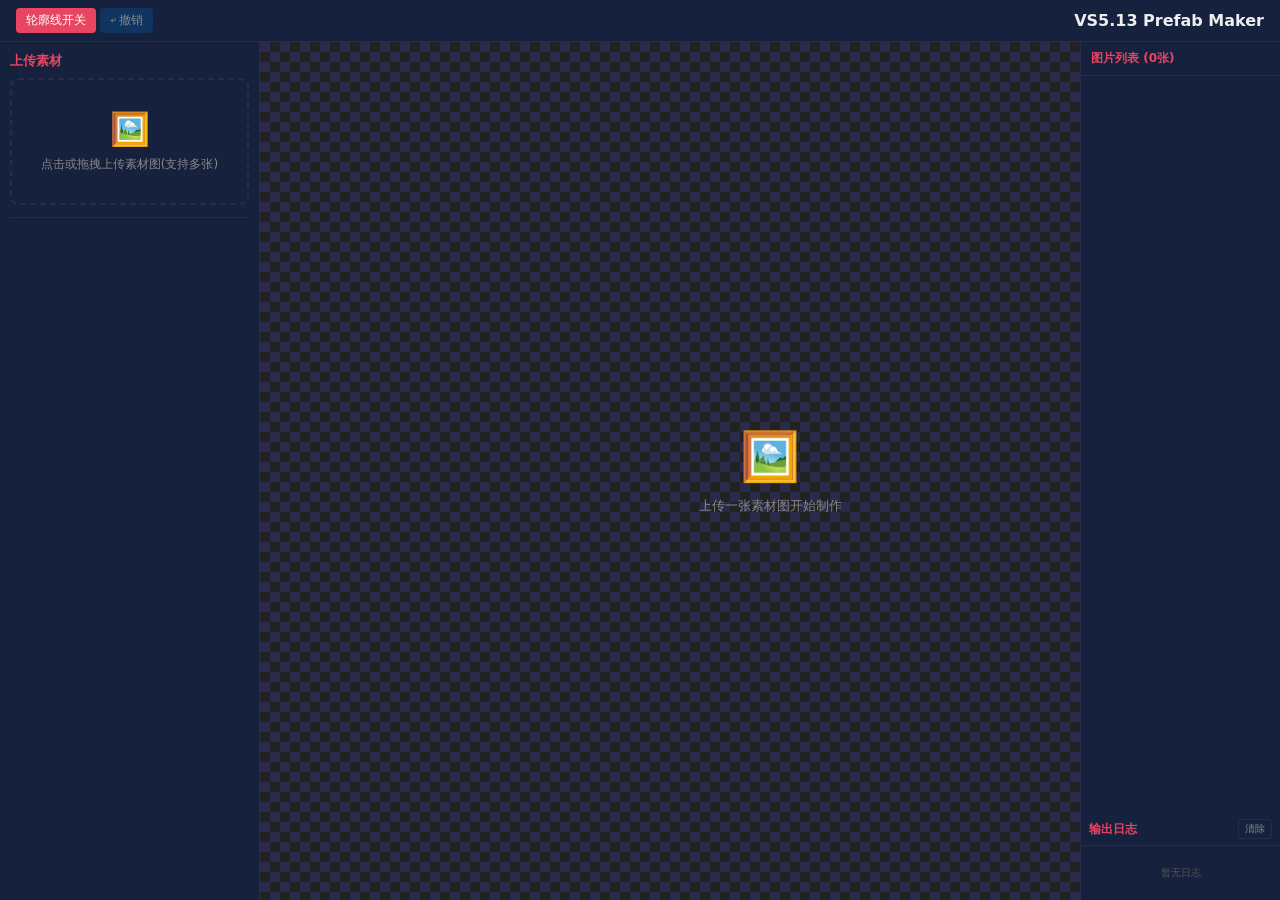
==== VD 5.14/index.html @ d61320be "Add v5.11-3 and VD 5.14 projects" ====
<!DOCTYPE html>
<html lang="zh-CN">
<head>
    <meta charset="UTF-8">
    <meta name="viewport" content="width=device-width, initial-scale=1.0">
    <title>VD5.14 Batch Prefab Maker</title>
    <link rel="stylesheet" href="css/style.css?v=5.174">
</head>
<body>
    <div id="app-container"></div>
    <script src="js/core/module-loader.js?v=5.174"></script>
    <script src="js/modules/prefab-maker.js?v=5.174"></script>
    <script src="js/main.js?v=5.174"></script>
</body>
</html>
---- VD 5.14/css/style.css ----
/* ============================================
   VS5.13 Cocos Prefab Maker - 样式
   ============================================ */

:root {
    --bg: #1a1a2e;
    --bg2: #16213e;
    --bg3: #0f3460;
    --accent: #e94560;
    --accent2: #00c853;
    --text: #eee;
    --text2: #888;
    --border: #2a2a4a;
    --font: "Segoe UI", "PingFang SC", "Microsoft YaHei", system-ui, sans-serif;
}

*, *::before, *::after { margin: 0; padding: 0; box-sizing: border-box; }

html, body {
    width: 100%; height: 100%;
    overflow: hidden;
    font-family: var(--font);
    font-size: 13px;
    color: var(--text);
    background: var(--bg);
    -webkit-font-smoothing: antialiased;
}

::-webkit-scrollbar { width: 4px; height: 4px; }
::-webkit-scrollbar-track { background: transparent; }
::-webkit-scrollbar-thumb { background: rgba(255,220,180,0.12); border-radius: 2px; }

/* Overlay */
.tt-overlay {
    position: fixed; top: 0; left: 0; right: 0; bottom: 0;
    background: var(--bg);
    z-index: 1000;
    display: flex; flex-direction: column;
}

.tt-header {
    display: flex; align-items: center; justify-content: space-between;
    padding: 8px 16px; background: var(--bg2); border-bottom: 1px solid var(--border);
    flex-shrink: 0;
}

.tt-header button {
    background: var(--bg3); border: none; color: var(--text2);
    padding: 4px 10px; border-radius: 4px; cursor: pointer; font-size: 12px;
}

.tt-header button:hover { background: var(--accent); color: #fff; }
.tt-header button.active { background: var(--accent); color: #fff; }

.tt-app {
    display: flex; flex: 1; overflow: hidden;
}

.tt-sidebar {
    width: 260px; min-width: 260px;
    overflow-y: auto; overflow-x: hidden;
    background: var(--bg2); border-right: 1px solid var(--border);
    padding: 10px;
}

.tt-main {
    flex: 1; display: flex; align-items: center; justify-content: center;
    position: relative; overflow: hidden;
    background: repeating-conic-gradient(#222 0% 25%, #2a2a4a 0% 50%) 0 0 / 20px 20px;
}

.tt-canvas-wrapper {
    position: relative; overflow: auto; width: 100%; height: 100%;
}

.tt-main canvas { position: absolute; top: 0; left: 0; image-rendering: auto; }
.tt-main canvas:first-child { z-index: 1; }
.tt-main .tt-overlay-canvas { z-index: 2; }

.tt-section {
    margin-bottom: 12px; padding-bottom: 12px; border-bottom: 1px solid var(--border);
}

.tt-step-title {
    font-size: 13px; font-weight: 600; color: var(--accent);
    margin-bottom: 8px;
}

.tt-btn {
    padding: 5px 12px; border: 1px solid var(--border); border-radius: 4px;
    cursor: pointer; font-size: 12px; background: var(--bg3); color: var(--text);
    transition: .15s; width: 100%; margin-top: 4px;
}

.tt-btn:hover { background: var(--accent); color: #fff; border-color: var(--accent); }
.tt-btn-primary { background: var(--accent); color: #fff; border-color: var(--accent); }
.tt-btn-primary:hover { opacity: 0.85; }

.tt-btn-sm { padding: 3px 8px; font-size: 11px; }

.tt-input-group { margin-bottom: 6px; }
.tt-input-group label { display: block; font-size: 11px; color: var(--text2); margin-bottom: 2px; }

.tt-input-group input[type="text"],
.tt-input-group input[type="number"],
.tt-input-group select {
    width: 100%; padding: 4px 8px;
    background: var(--bg); border: 1px solid var(--border); border-radius: 4px;
    color: var(--text); font-size: 12px;
}

.tt-input-group input:focus,
.tt-input-group select:focus { border-color: var(--accent); outline: none; }

.tt-range-row { display: flex; align-items: center; gap: 8px; }
.tt-range-row input[type="range"] { flex: 1; }
.tt-range-val { font-size: 11px; color: var(--accent); min-width: 28px; text-align: right; }

.tt-color-pick-row { display: flex; align-items: center; gap: 6px; }
.tt-color-pick-row input[type="color"] { width: 28px; height: 28px; padding: 0; border: none; cursor: pointer; background: none; }

.tt-checkbox-row { display: flex; align-items: center; gap: 6px; font-size: 12px; cursor: pointer; }
.tt-checkbox-row input { accent-color: var(--accent); }

/* Progress bar */
.tt-progress-wrap {
    width: 100%; height: 6px; background: var(--border); border-radius: 3px;
    margin-top: 8px; display: none; overflow: hidden;
}
.tt-progress-bar {
    height: 100%; width: 0%; background: var(--accent2); border-radius: 3px;
    transition: width 0.2s;
}
.tt-progress-text {
    font-size: 10px; color: var(--text2); text-align: center; margin-top: 2px; display: none;
}

/* Toast */
.tt-toast {
    position: fixed; bottom: 30px; left: 50%; transform: translateX(-50%) translateY(20px);
    background: var(--bg3); color: var(--text); padding: 8px 20px;
    border-radius: 8px; font-size: 13px; opacity: 0; transition: .3s;
    z-index: 99999; pointer-events: none;
}
.tt-toast.show { opacity: 1; transform: translateX(-50%) translateY(0); }
.tt-toast.error { background: #c0392b; }

/* Right panel (thumb + log) */
.tt-right-panel {
    position: absolute; right: 0; top: 0; bottom: 0;
    width: 200px; min-width: 200px;
    background: var(--bg2); border-left: 1px solid var(--border);
    display: none; flex-direction: column; z-index: 20;
}
.tt-thumb-section { display: flex; flex-direction: column; flex: 1; min-height: 0; overflow: hidden; }
.tt-thumb-section .tt-thumb-list { flex: 1; overflow-y: auto; padding: 4px 0; }

.tt-rp-header {
    display: flex; align-items: center; justify-content: space-between;
    padding: 8px 10px; border-bottom: 1px solid var(--border); font-weight: 600; color: var(--accent); font-size: 12px;
}


/* Upload zone */
.tt-upload-zone {
    border: 2px dashed var(--border); border-radius: 8px;
    padding: 30px 20px; text-align: center; cursor: pointer;
    color: var(--text2); font-size: 12px; transition: .2s;
}
.tt-upload-zone:hover { border-color: var(--accent); color: var(--text); }
.tt-upload-zone.dragover { border-color: var(--accent2); background: rgba(0,200,83,0.05); }
.tt-upload-zone .tt-icon { font-size: 32px; margin-bottom: 8px; }

/* Info bar */
.tt-info-bar {
    display: flex; gap: 16px; padding: 4px 12px;
    background: var(--bg2); border-top: 1px solid var(--border);
    font-size: 11px; color: var(--text2); flex-shrink: 0;
}
.tt-info-bar .tt-val { color: var(--accent); font-weight: 600; }

/* Canvas hint */
.tt-canvas-hint {
    position: absolute; top: 8px; left: 50%; transform: translateX(-50%);
    font-size: 11px; color: var(--text2); pointer-events: none; z-index: 5;
}

/* Overlay canvas */
.tt-overlay-canvas { position: absolute; top: 0; left: 0; cursor: crosshair; z-index: 3; pointer-events: auto; }

/* Empty state */
.tt-empty-state {
    text-align: center; color: var(--text2);
}
.tt-empty-state .tt-icon { font-size: 48px; margin-bottom: 12px; }

/* Export log */
.tt-log-panel {
    position: absolute; right: 0; top: 0; bottom: 0;
    width: 200px; background: var(--bg2); border-left: 1px solid var(--border);
    display: none; flex-direction: column; z-index: 10;
}
.tt-log-header {
    display: flex; align-items: center; justify-content: space-between;
    padding: 6px 8px; border-bottom: 1px solid var(--border);
    font-size: 12px; font-weight: 600; color: var(--accent); flex-shrink: 0;
}
.tt-log-header button {
    background: none; border: 1px solid var(--border); color: var(--text2);
    font-size: 10px; padding: 2px 6px; border-radius: 3px; cursor: pointer;
}
.tt-log-header button:hover { border-color: var(--accent); color: var(--accent); }
.tt-log-list {
    flex: 1; overflow-y: auto; padding: 4px 0;
}
.tt-log-item {
    padding: 4px 8px; font-size: 10px; border-bottom: 1px solid rgba(255,255,255,0.03);
    line-height: 1.4;
}
.tt-log-item .tt-log-name { color: var(--text); }
.tt-log-item .tt-log-time { color: #555; }
.tt-log-item .tt-log-status { font-weight: 600; }
.tt-log-item .tt-log-status.ok { color: var(--accent2); }
.tt-log-item .tt-log-status.fail { color: var(--accent); }
.tt-log-empty { font-size: 10px; color: #555; text-align: center; padding: 16px; }

/* Thumbnail list */
.tt-thumb-list { display: flex; flex-direction: column; gap: 4px; overflow-y: auto; padding: 4px 0; flex: 1; }
.tt-thumb-item { display: flex; align-items: center; gap: 6px; padding: 6px 8px; border-radius: 4px; cursor: pointer; font-size: 12px; transition: .15s; border: 1px solid transparent; }
.tt-thumb-item:hover { background: rgba(255,255,255,.06); }
.tt-thumb-item.active { background: rgba(233,69,96,.15); border-color: var(--accent); }
.tt-thumb-img { width: 32px; height: 32px; object-fit: cover; border-radius: 3px; flex-shrink: 0; }
.tt-thumb-name { flex: 1; color: var(--text2); overflow: hidden; text-overflow: ellipsis; white-space: nowrap; }
.tt-thumb-del { width: 18px; height: 18px; background: transparent; border: none; color: var(--text2); cursor: pointer; border-radius: 50%; display: flex; align-items: center; justify-content: center; font-size: 14px; }
.tt-thumb-del:hover { background: var(--accent); color: #fff; }
.tt-thumb-badge { font-size: 9px; background: var(--bg3); color: var(--text2); padding: 1px 4px; border-radius: 3px; }

.tt-thumb-item { display: flex; align-items: center; gap: 6px; padding: 4px 6px; border-radius: 4px; cursor: pointer; font-size: 11px; transition: .15s; border: 1px solid transparent; }
.tt-thumb-item:hover { background: rgba(255,255,255,.06); }
.tt-thumb-item.active { background: rgba(233,69,96,.15); border-color: var(--accent); }
.tt-thumb-img { width: 32px; height: 32px; object-fit: cover; border-radius: 3px; flex-shrink: 0; }
.tt-thumb-name { flex: 1; color: var(--text2); overflow: hidden; text-overflow: ellipsis; white-space: nowrap; }
.tt-thumb-del { width: 18px; height: 18px; background: transparent; border: none; color: var(--text2); cursor: pointer; border-radius: 50%; display: flex; align-items: center; justify-content: center; font-size: 14px; }
.tt-thumb-del:hover { background: var(--accent); color: #fff; }
.tt-thumb-badge { font-size: 9px; background: var(--bg3); color: var(--text2); padding: 1px 4px; border-radius: 3px; }
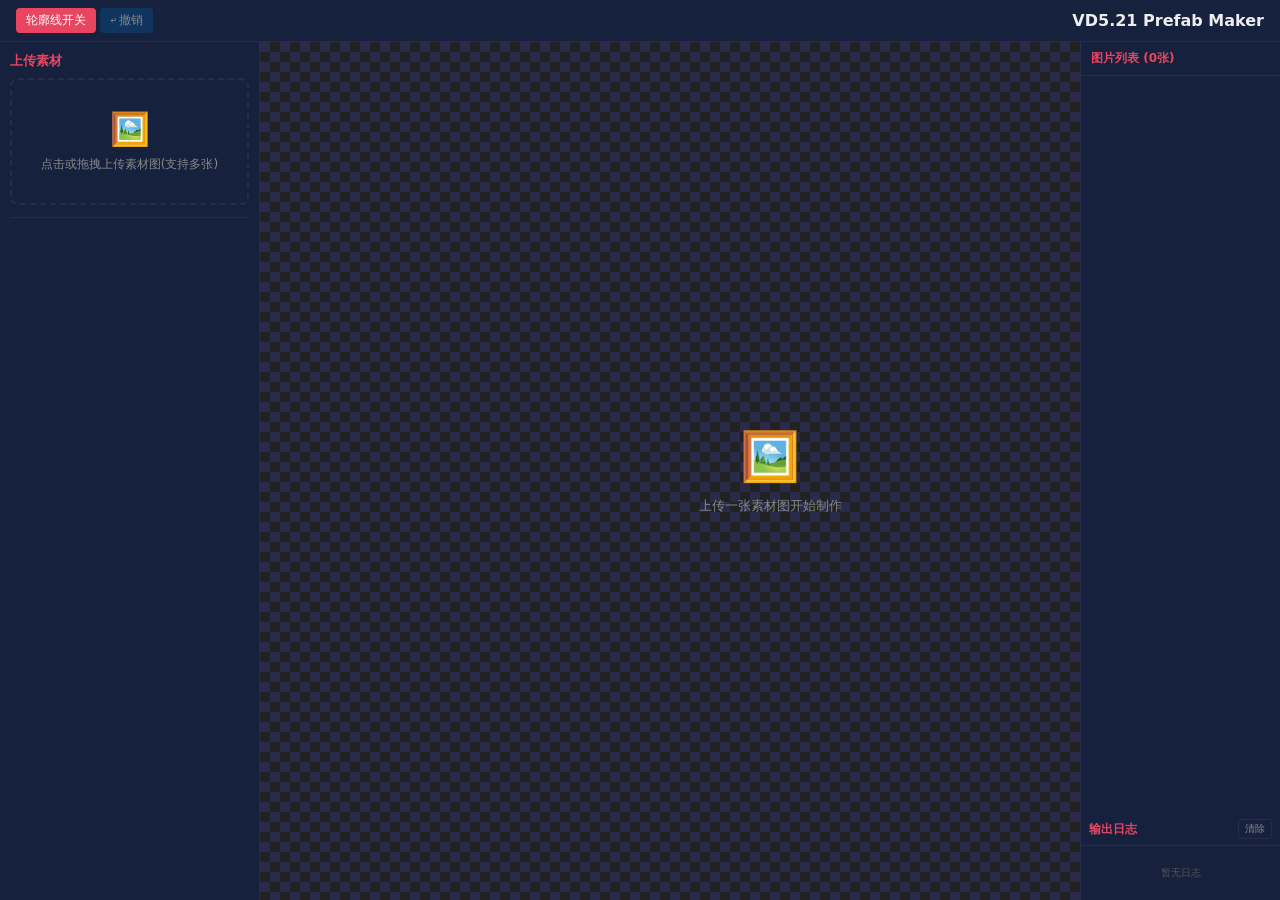
==== commit 30537ac8: "VD5.21: 碰撞体编辑系统升级 - 碰撞体类型 per-image 独立设置（切换图片自动保存/恢复） - Box 编辑：四角绿色方块拖拽调整尺寸，框内拖拽移动位置 - Circle 编辑：右侧黄" ====
--- a/VD 5.14/index.html
+++ b/VD 5.14/index.html
@@ -3,7 +3,7 @@
 <head>
     <meta charset="UTF-8">
     <meta name="viewport" content="width=device-width, initial-scale=1.0">
-    <title>VD5.14 Batch Prefab Maker</title>
+    <title>VD5.21 Batch Prefab Maker</title>
     <link rel="stylesheet" href="css/style.css?v=5.174">
 </head>
 <body>
--- a/VD 5.14/css/style.css
+++ b/VD 5.14/css/style.css
@@ -1,5 +1,5 @@
 /* ============================================
-   VS5.13 Cocos Prefab Maker - 样式
+   VD5.21 Cocos Prefab Maker - 样式
    ============================================ */
 
 :root {
